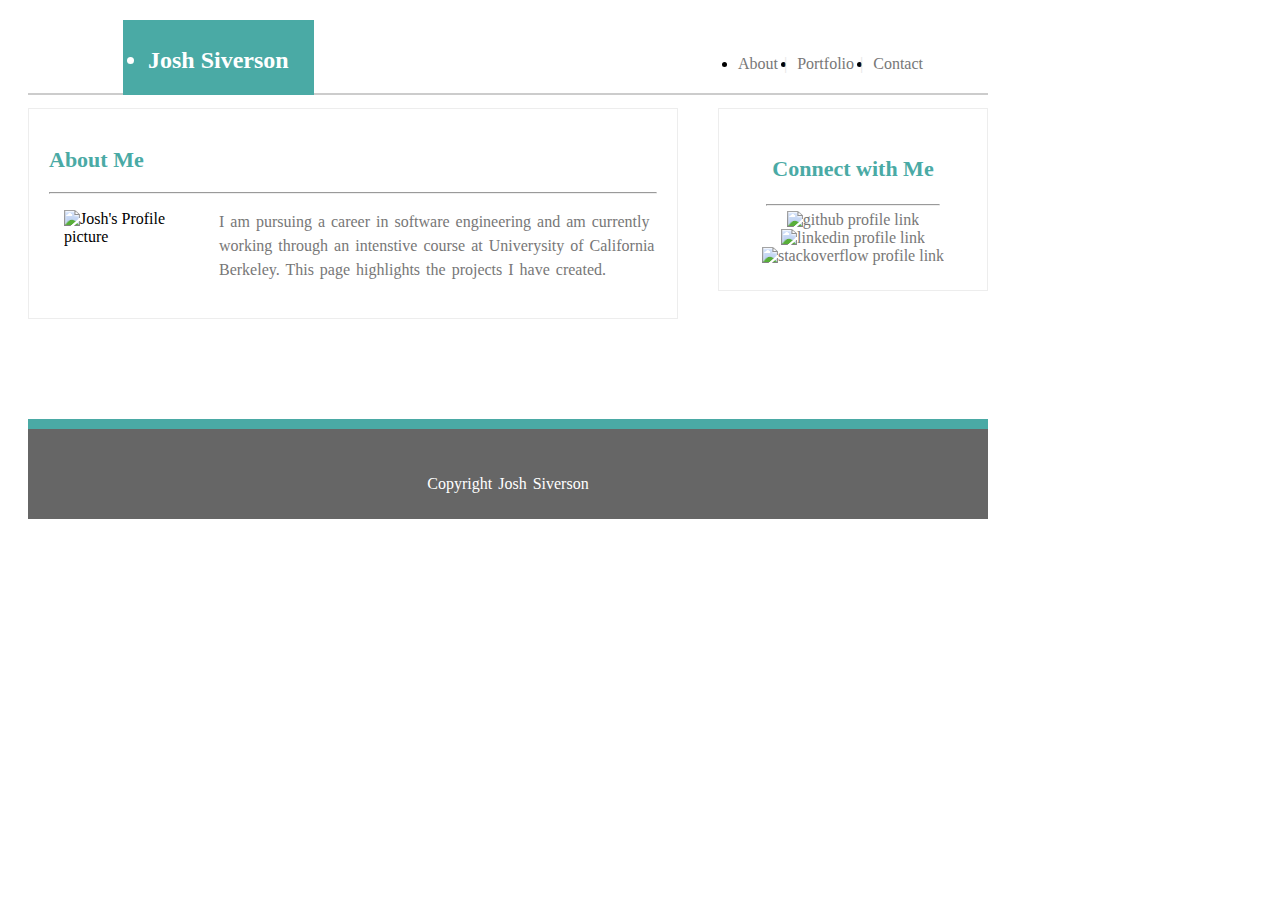
==== index.html @ ed1dc67b "768 layout complete for header, footer & index page" ====
<!DOCTYPE HTML>
<html>
<head>
  <title>Josh's Portfolio</title>
   <link rel="stylesheet" type="text/css" href="assets/css/reset.css">
  <link rel="stylesheet" type="text/css" href="assets/css/style.css">

</head>
<body>

<!-- Header containing Name of page and nav bar links -->
  <div class="entire-container">
  <div class="header-container clearfix">
      <ul>
        <div class="name">
          <li>Josh Siverson</li>
        </div>
        <div class="nav-item-list">
          <li class="nav-item">
              <a href="contact.html">Contact</a>
            </li>
           <li class="nav-item">
              <a href="portfolio.html">Portfolio</a><span class="nav-item-bar">|</span>
            </li>
            <li class="nav-item">
              <a href="index.html">About</a><span class="nav-item-bar">|</span>
            </li>
        </div>
      </ul>
  </div>

<!-- Main content container. Within the container are 2 sections. left-side and right side. 
    .left-side renders the main content and will be dynamic to the content in each page.
    .right-side renders the social media buttons and is static on each page.  -->
  <div class="container clearfix">
    
    <section class="left-side">
      <h2>About Me</h2>
      <hr class="hr-left">
      <div class="profile-paragraph">
        <div class="inner-left">
          <img src="assets/images/Josh_linkedin.jpeg" alt="Josh's Profile picture" width="150px" class="profilePhoto">
        </div>
        <div class="inner-left">
          <p class="left-side-paragraph"> I am pursuing a career in  software engineering and am currently working through an intenstive course at Univerysity of California Berkeley. This page highlights the projects I have created.</p>
        </div>
      </div>
    </section>

    <section class="right-side">
       <div class="socialBtnItems">
       <h3>Connect with Me</h3>
          <hr class="hr-right">
        <a href="https://github.com/siverson90">
        <img src="assets/images/github.png" alt="github profile link" class="socialBtn">
        </a>
        <a href="https://www.linkedin.com/in/joshsiverson/">
        <img src="assets/images/linked_in.png" alt="linkedin profile link" class="socialBtn">
        </a>
        <a href="https://stackoverflow.com/users/8365885/joshua-siverson">
        <img src="assets/images/stackoverflow.png" alt="stackoverflow profile link" class="socialBtn">
        </a>
      </div>
    </section>
  </div>
<!-- Footer is static on each page -->
      <footer>
        <p>Copyright Josh Siverson</p>
      </footer>
</div>
  
</body>
</html>
---- assets/css/style.css ----
/*style.css is organized first by HTML tags and is followed
by classes. */

body {
  font-family: Georgia, Times, "Times New Roman",serif;
  background-image: url(../images/concrete-texture.png);
  width: 100%;
  max-width: 960px;

}
* {
  box-sizing: border-box;
}

h2 {
  color: #4aaaa5;
  font-size: 22px;
  font-weight: bold;
}

h3 {
  color: #4aaaa5;
  float: center;
  font-weight: bold;
  font-size: 22px
}

a {
  text-decoration: none; 
  color: #777777;
}

p {
  color:#777777;
  word-spacing: 2px;
}

footer {
  background-color: #666666;
  height:100px;
  border-top: 10px solid #4aaaa5;
  clear: both;
  display: block;
  width: 100%;
  max-width: 960px;
  bottom: 0;
  z-index: 1;
}

footer p {
    display: table;
    text-align: center;
    color: white;
    padding-top: 30px;
    margin-left: auto;
    margin-right: auto;
}

button{
  background-color: #4aaaa5;
  color: #f0f0f0;
  font-size: 18px;
  border: none;
}

form{
  text-align: left;
  color: #777777;
}

li a:hover{
  background-color: #4aaaa5;
}

/*static on each page*/
.entire-container{
  margin: 20px;
  max-width: 960px;
  width: 100%;
  
}

.container {
  width: 100%;
  margin: 0px auto;
  padding-bottom: 100px;
  clear: both;
  max-width: 960px;

}

.left-side {
  width: 100%;
  max-width: 650px;
  height: auto;
  background-color: #ffffff;
  float: left;
  border: 1px solid #ededed;
  padding: 20px;
  margin-right: 10px;
}

.right-side {
  width: 100%;
  max-width: 270px;
  background-color: #ffffff;
  text-align: center;
  float: right;
  border: 1px solid #ededed;
  padding: 20px;
}

.socialBtnItems {
  width: 100%;
  padding: 5px;

}

.socialBtn {
  width: 20%;
  display: inline;
  height: 50px;
}

.hr-left {
  width: 100%;
  margin-bottom: 5px;
}

.hr-right {
  width: 80%;
  margin-bottom: 5px;

}

/*Header classes*/

.header-container {
  background-color: white;
  width: 100%;
  max-width: 960px;
  max-height: 75px;
  height: 100%;
  border-bottom: 2px solid #cccccc;
  margin: 0;
}

.nav-item-list{
  float: right;
  padding: 35px 55px 35px 0px;
  text-decoration: none;
}

.nav-item {
  float: right;
  margin-right: 10px;
  text-decoration: none;
}

.nav-item-bar{
  color: #e5e5e5;
  margin-left: 6px;
}

.name{
  float: left;
  background-color: #4aaaa5; 
  text-align: center;
  color: white;
  height: 75px;
  max-height: 75px;
  margin-left: 55px;
  padding-left: 25px;
  padding-right: 25px;
  padding-top: 27px;
  font-size: 24px;
  font-weight: bold;
}


/*index.html specific*/
.profilePhoto {
  float: left;
  padding: 0px 5px 5px 5px;
  margin: 0px 10px 10px 10px; 

}

.left-side-paragraph {
  line-height: 1.5; 
}

/*contact.html specific*/
.form-box {
  width: 100%;
  margin: 10px 0px;
  text-align: left;
  color: #777777;
}

/*portfolio.html specific*/

.gallery{
  width: 100%;
}

.img-container{
  width: 100%;
  max-width: 254px;
  margin: 10px 10px;
  position: relative;
  float: left;
}

.img-container:nth-child(even) {
  margin-right: 40px;
}

.banner{
  background-color: #4aaaa5;
  position: absolute;
  width: 100%;
  text-align: center;
  top: 100px;
  padding: 20px 0;
  color: white;
}



.clearfix:before,
.clearfix:after {
  content: " ";
  display: block;

}
.clearfix:after{
  clear: both;
}

@media screen and (max-width: 980px) {
  .header-container{
    margin: 0 auto;
    display: inline-block;
    overflow: auto;
  }

  .container{
    clear: both;
  }

  .nav-item-list,{
    margin: auto 10px;
  }

  .name{
    margin: auto 0px auto 30px;
  }

  footer{
    width: 95%;
    margin: 0 auto;
    position: fixed;
    bottom: 0;
    clear: both;
  }


  .left-side{
    float: left;
    width: 55%;
    margin-left:30px;
    height: auto;
    margin-top: 30px;
  }
  .right-side{
    float: right;
    width: 40%;
    margin-right: 55px;
    margin-top: 30px;
  }

  .inner-left{
    display: block;
    width: 100%;
    margin: 5px auto;

  }
  .profilePhoto, .left-side-paragraph{
    width: 100%;
    float: left;
    margin: 5px auto;
  }

  .img-container{
    width: 100%;
    max-width: 486px;
    padding-right: auto;
    padding-left: auto;
    display: block;
    clear: both;
    position: relative;
  }

  .gallery{
    width: 100%;
  }

  .banner{
    position: absolute;
    top: 280px;
    z-index: 1;
  }
}



@media screen and (max-width: 768px) {
  
  footer, .header-container {
    max-width: 768px;
    width: 100%;
  }

  .left-side, .right-side{
    float: left;
    max-width: 768px;
    width: 100%;
    margin-left: 30px;
    margin-right: 55px;
  }

  .socialBtnItems{
    text-align: left;
  }
  .socialBtn{
    max-width: 50px;
    width: 100%
  }

  .hr-right{
    display: block;
    width: 100%;
  }

}

@media screen and (max-width: 640px) {

  .left-side, .right-side {
    display: block;
    position: absolute;
    margin-left: 55px;
  }

  .right-side{

  }

}
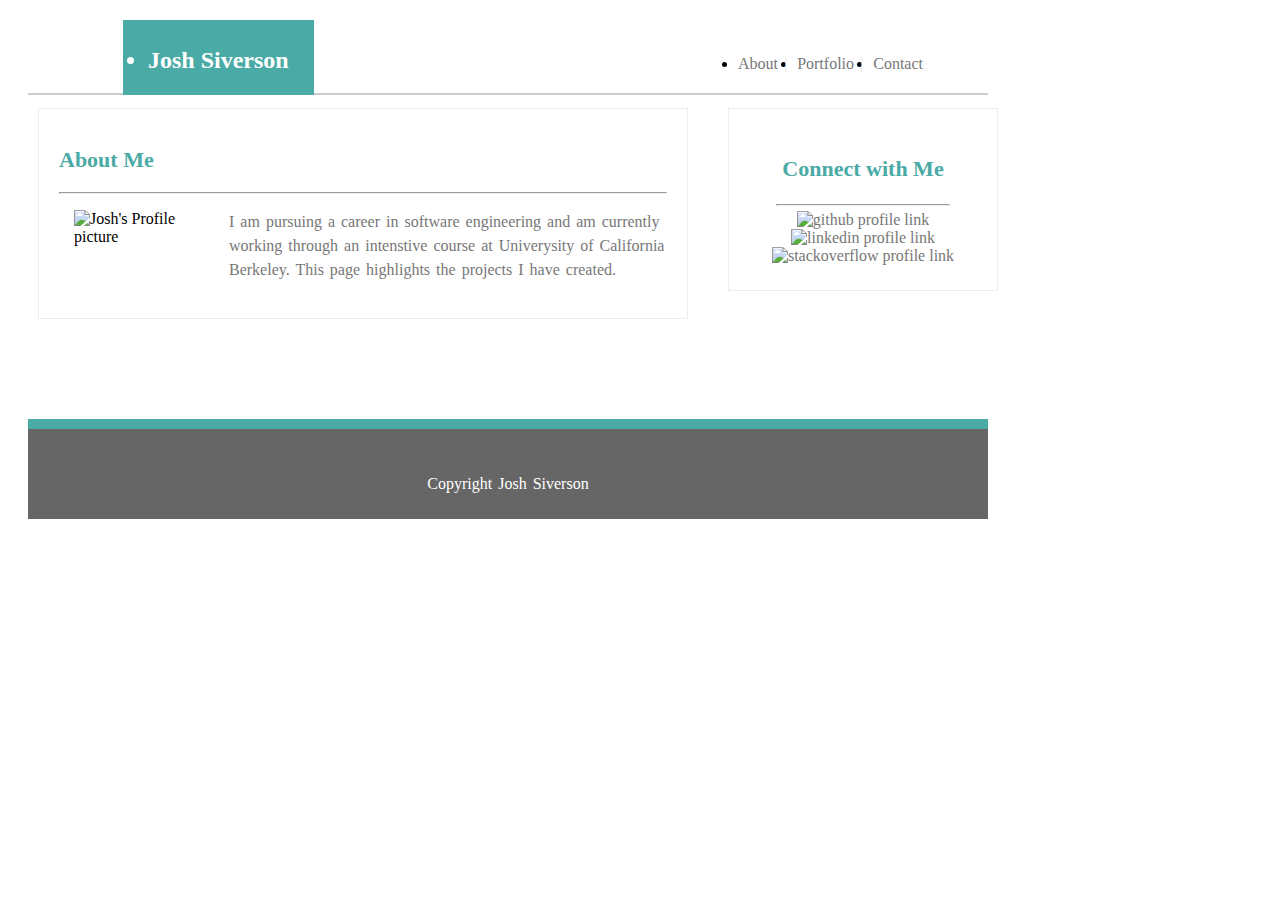
==== commit 9947626f: "640 header,footer and index.html page are complete" ====
--- a/index.html
+++ b/index.html
@@ -4,6 +4,7 @@
   <title>Josh's Portfolio</title>
    <link rel="stylesheet" type="text/css" href="assets/css/reset.css">
   <link rel="stylesheet" type="text/css" href="assets/css/style.css">
+  <meta name="viewport" content="width=device-width,initial-scale=1">
 
 </head>
 <body>
--- a/assets/css/style.css
+++ b/assets/css/style.css
@@ -82,7 +82,7 @@
 
 .container {
   width: 100%;
-  margin: 0px auto;
+  margin: 0px 10px;
   padding-bottom: 100px;
   clear: both;
   max-width: 960px;
@@ -317,10 +317,21 @@
 
 @media screen and (max-width: 768px) {
   
-  footer, .header-container {
+  .header-container {
     max-width: 768px;
     width: 100%;
-  }
+    margin:0px;
+    padding: 0px;
+  }
+
+  footer { 
+    max-width: 768px;
+    width: 100%;
+    margin:0px;
+    padding: 0px;
+    /*may need to clean up stick footer*/
+  }
+  
 
   .left-side, .right-side{
     float: left;
@@ -343,20 +354,65 @@
     width: 100%;
   }
 
+  .img-container{
+    width: 45%;
+    display: inline-block;
+    clear: none;
+}
+
+.banner{
+  position: absolute;
+  top: 175px;
+}
 }
 
 @media screen and (max-width: 640px) {
+
+  .header-container{
+    max-width: 640px;
+    width: 100%;
+    height:100%;
+    max-height: 150px;
+  }
+
+  .name,.nav-item-list{
+    display: block;
+    max-width: 640px;
+    width: 100%;
+    float: none;
+    height: auto;
+  }
+  .name{
+    margin: 0px;
+    max-height: 75px;
+    height: 100%;
+  }
+
+  .nav-item-list{
+    padding: 0px 0px 20px 0px;
+    text-align: center;
+    float: none;
+    margin: none;
+    max-height: 75px;
+    height: 100%;
+
+  }
+
+  .nav-item{
+    width: 30%;
+    padding-bottom: 20px;
+    padding-top: 20px;
+  }
+
+  .nav-item-bar{
+    margin-left: 80px;
+  }
 
   .left-side, .right-side {
     display: block;
-    position: absolute;
     margin-left: 55px;
   }
 
-  .right-side{
-
-  }
-
-}
-
-
+}
+
+
